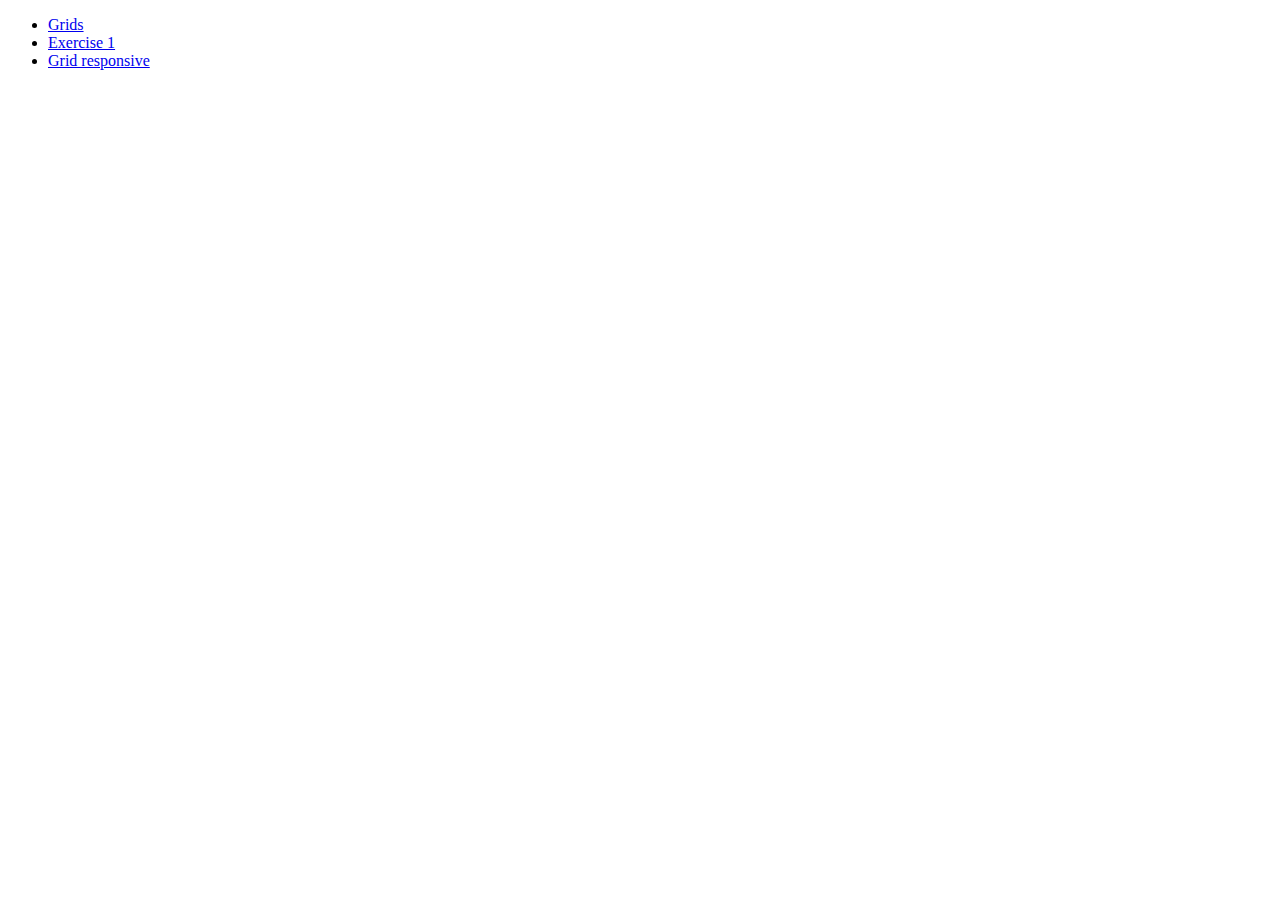
==== index.html @ 13cc8add "deploy: 75080945abcf6fe3b4438215b11c52e580454444" ====
<!DOCTYPE html>
<html lang="en">
<head>
    <meta charset="UTF-8">
    <meta http-equiv="X-UA-Compatible" content="IE=edge">
    <meta name="viewport" content="width=device-width, initial-scale=1.0">
    <title>Practice Bootstrap</title>
</head>
<body>
    <ul>
        <li>
            <a href="./grids.html">Grids</a>
        </li>
        <li>
            <a href="./exercise-1.html">Exercise 1</a>
        </li>
        <li>
            <a href="./grids-responsive.html">Grid responsive</a>
        </li>
    </ul>
</body>
</html>
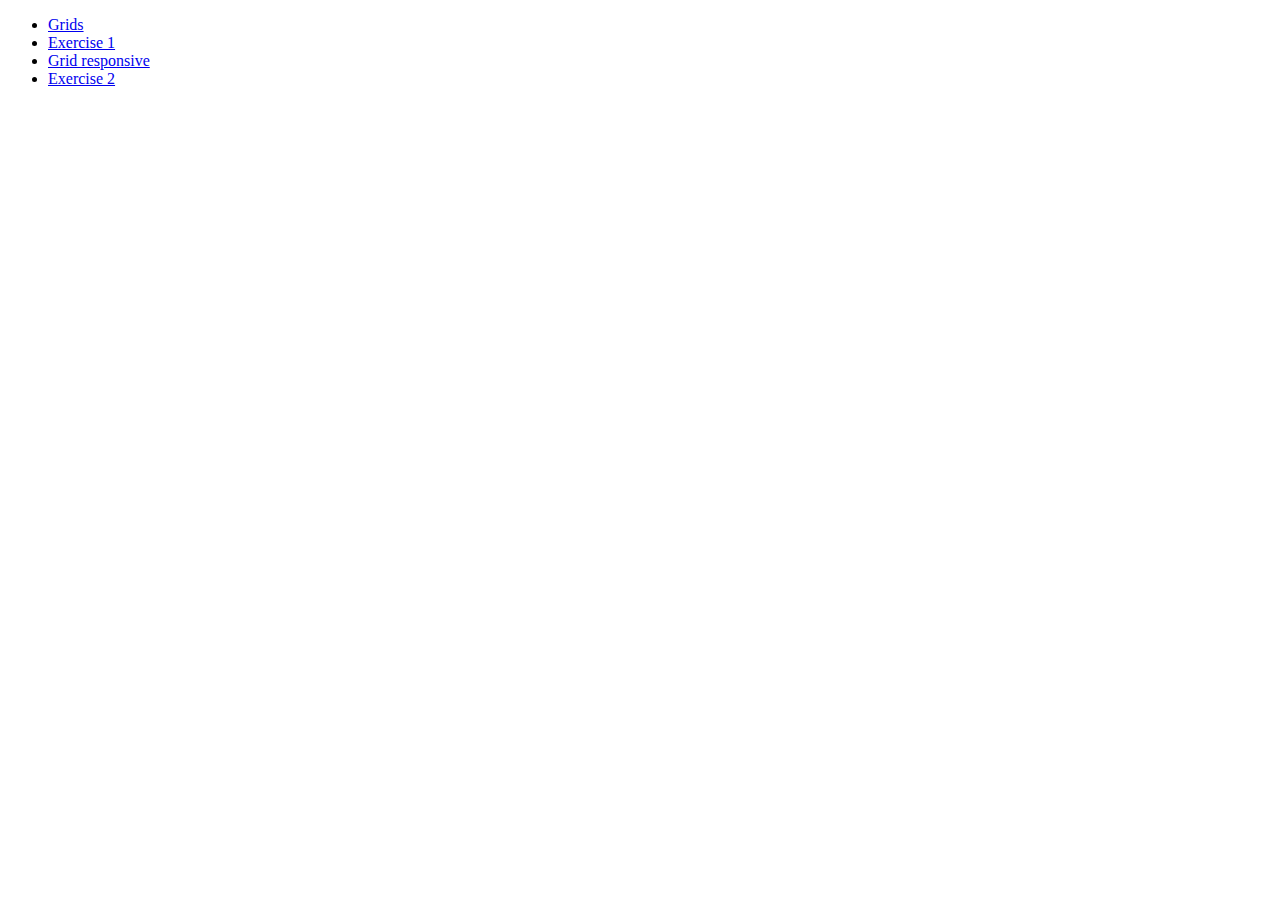
==== commit e2682c1f: "deploy: 91520a08ab355b3f97543f3aecb7a5720b5aa24d" ====
--- a/index.html
+++ b/index.html
@@ -17,6 +17,9 @@
         <li>
             <a href="./grids-responsive.html">Grid responsive</a>
         </li>
+        <li>
+            <a href="./exercise-2.html">Exercise 2</a>
+        </li>
     </ul>
 </body>
 </html>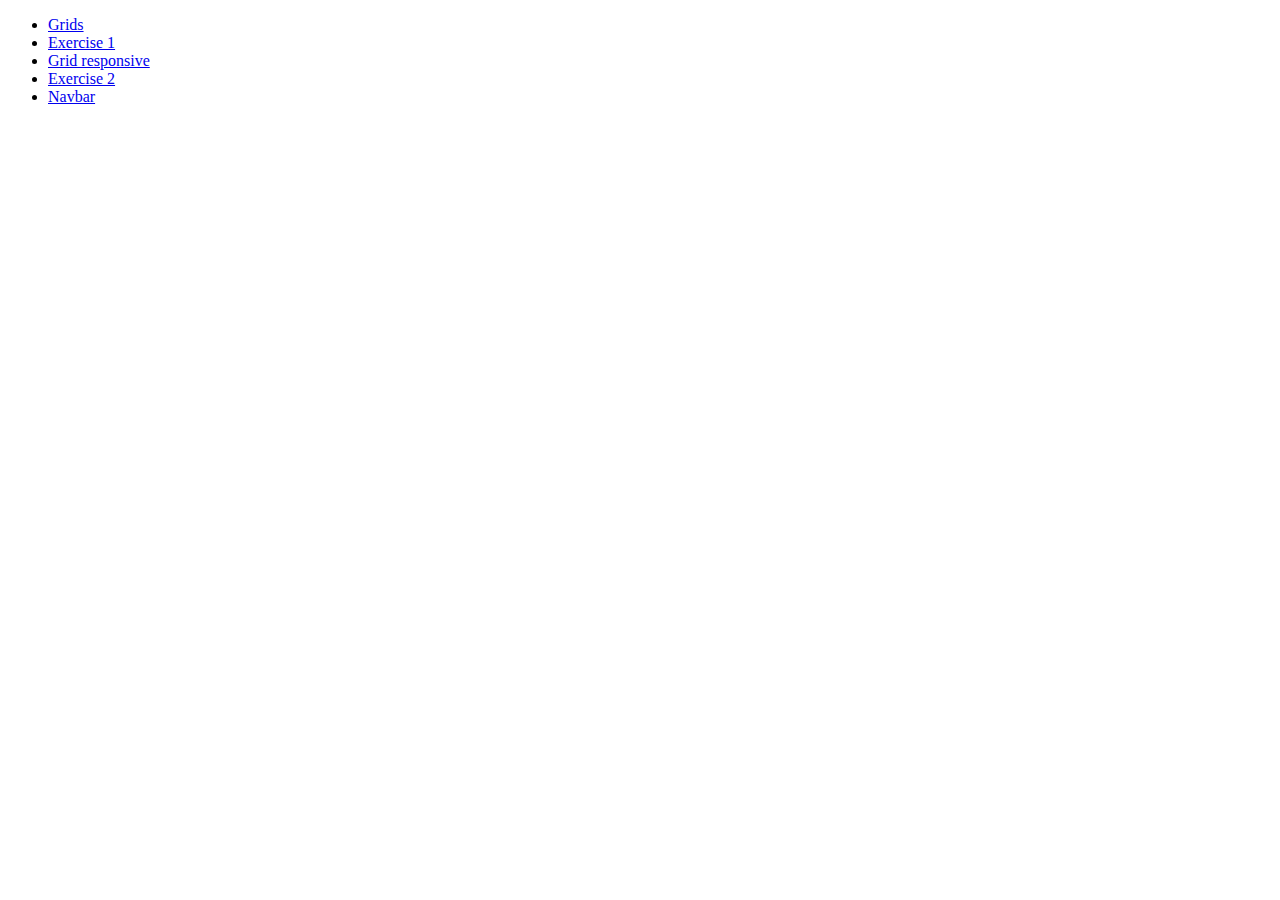
==== commit ab652531: "deploy: f0e4a00a5fc2a005287a54738641ddee40be89ef" ====
--- a/index.html
+++ b/index.html
@@ -20,6 +20,9 @@
         <li>
             <a href="./exercise-2.html">Exercise 2</a>
         </li>
+        <li>
+            <a href="./navbar.html">Navbar</a>
+        </li>
     </ul>
 </body>
 </html>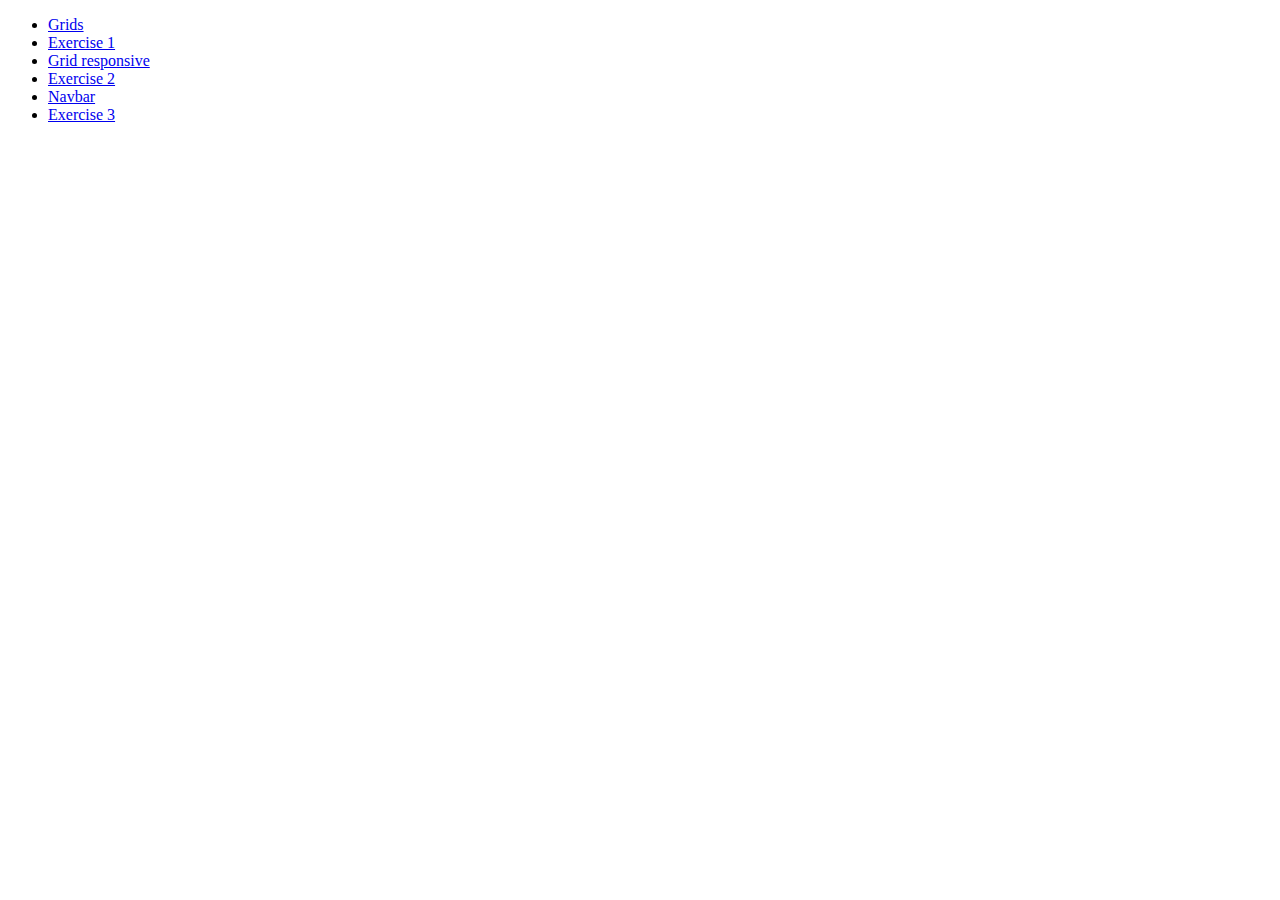
==== commit 601c3aa6: "deploy: 45f7252ce04aed591423acd70ebced6268bf8865" ====
--- a/index.html
+++ b/index.html
@@ -23,6 +23,9 @@
         <li>
             <a href="./navbar.html">Navbar</a>
         </li>
+        <li>
+            <a href="./exercise-3.html">Exercise 3</a>
+        </li>
     </ul>
 </body>
 </html>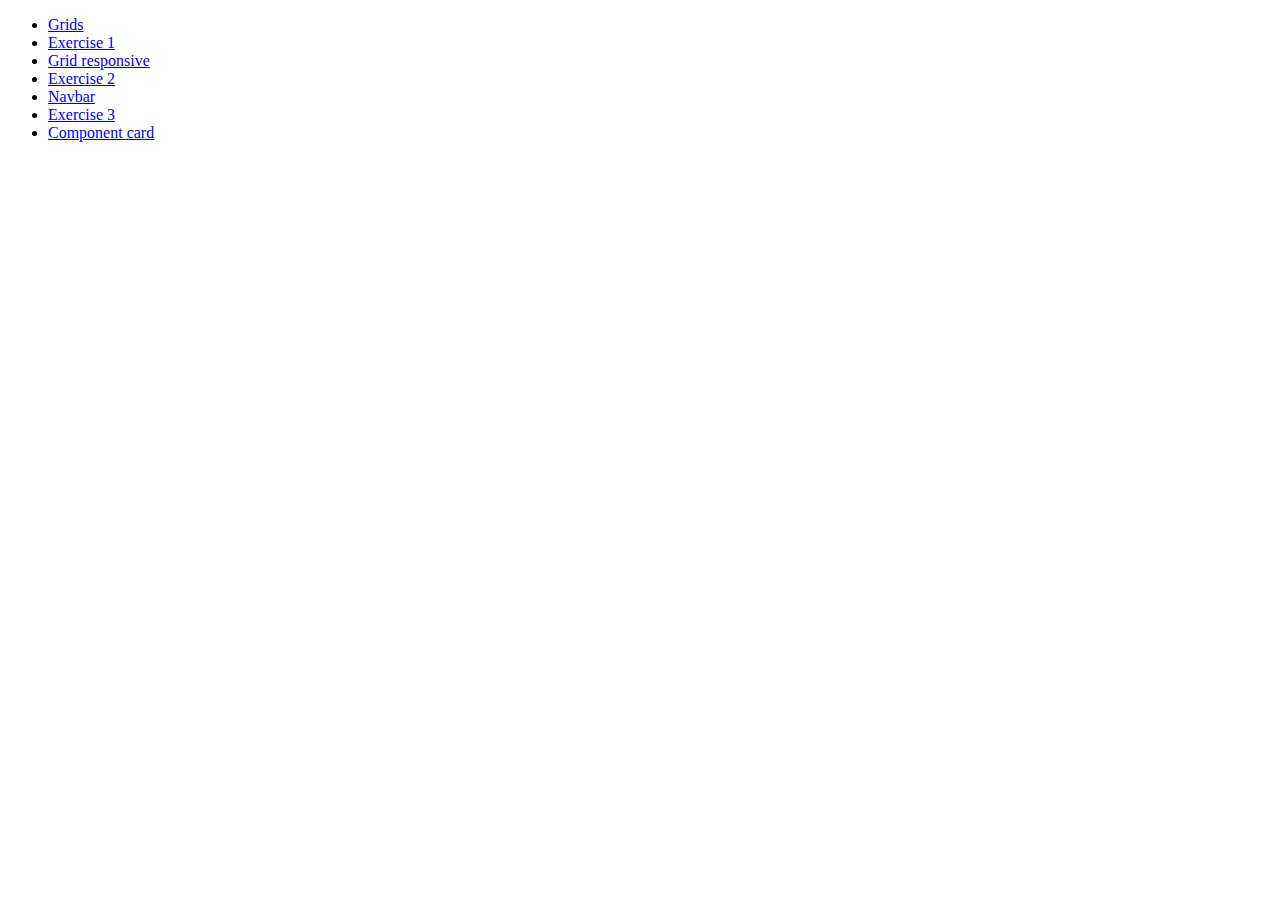
==== commit 60779537: "deploy: d133dcf042c5b8cf3fb91039af041e59b5a5a297" ====
--- a/index.html
+++ b/index.html
@@ -26,6 +26,9 @@
         <li>
             <a href="./exercise-3.html">Exercise 3</a>
         </li>
+        <li>
+            <a href="./component-card.html">Component card</a>
+        </li>
     </ul>
 </body>
 </html>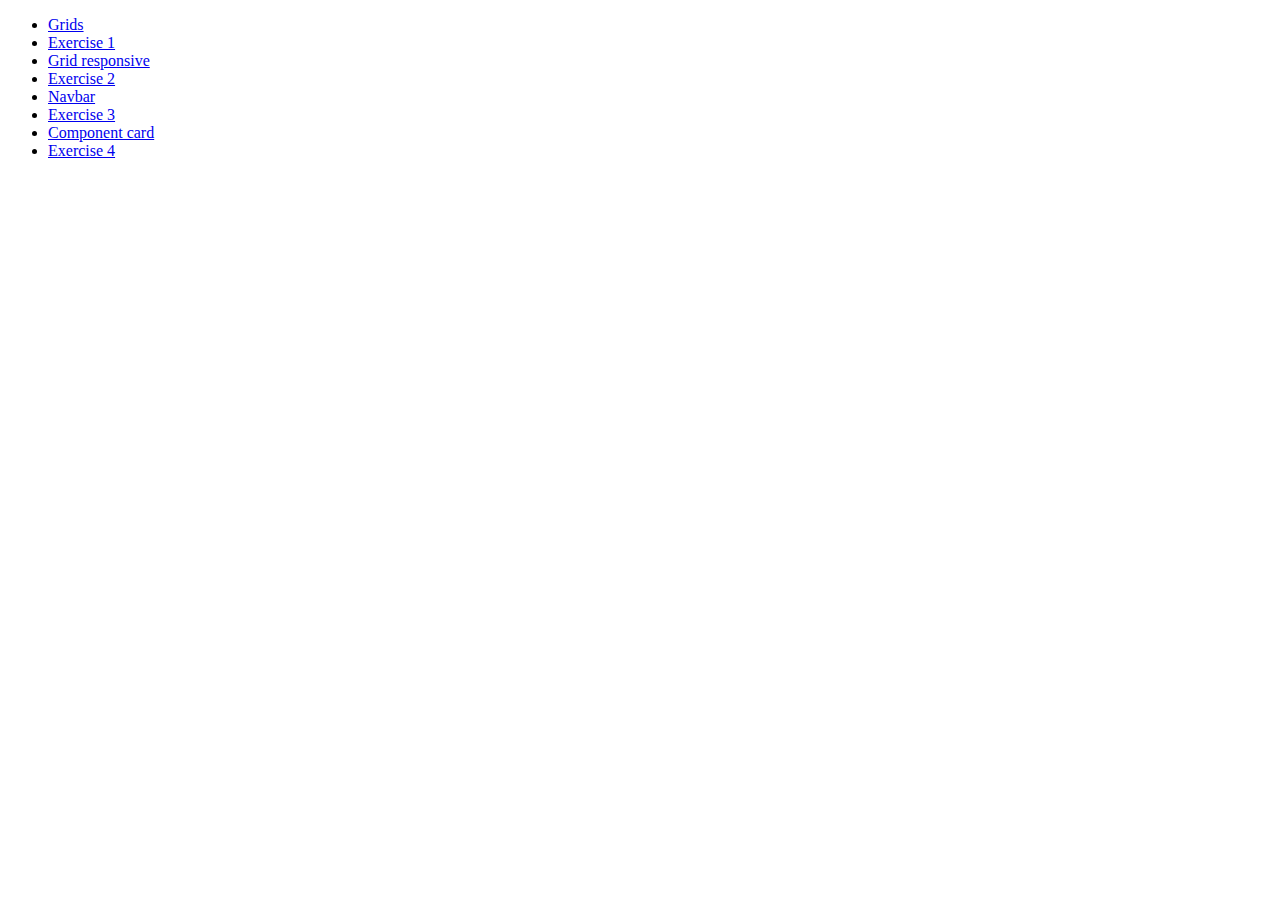
==== commit 5d6bc4a2: "deploy: 9ac89c7c93c4997983fb5c6a5d57204383ba8406" ====
--- a/index.html
+++ b/index.html
@@ -29,6 +29,9 @@
         <li>
             <a href="./component-card.html">Component card</a>
         </li>
+        <li>
+            <a href="./exercise-4.html">Exercise 4</a>
+        </li>
     </ul>
 </body>
 </html>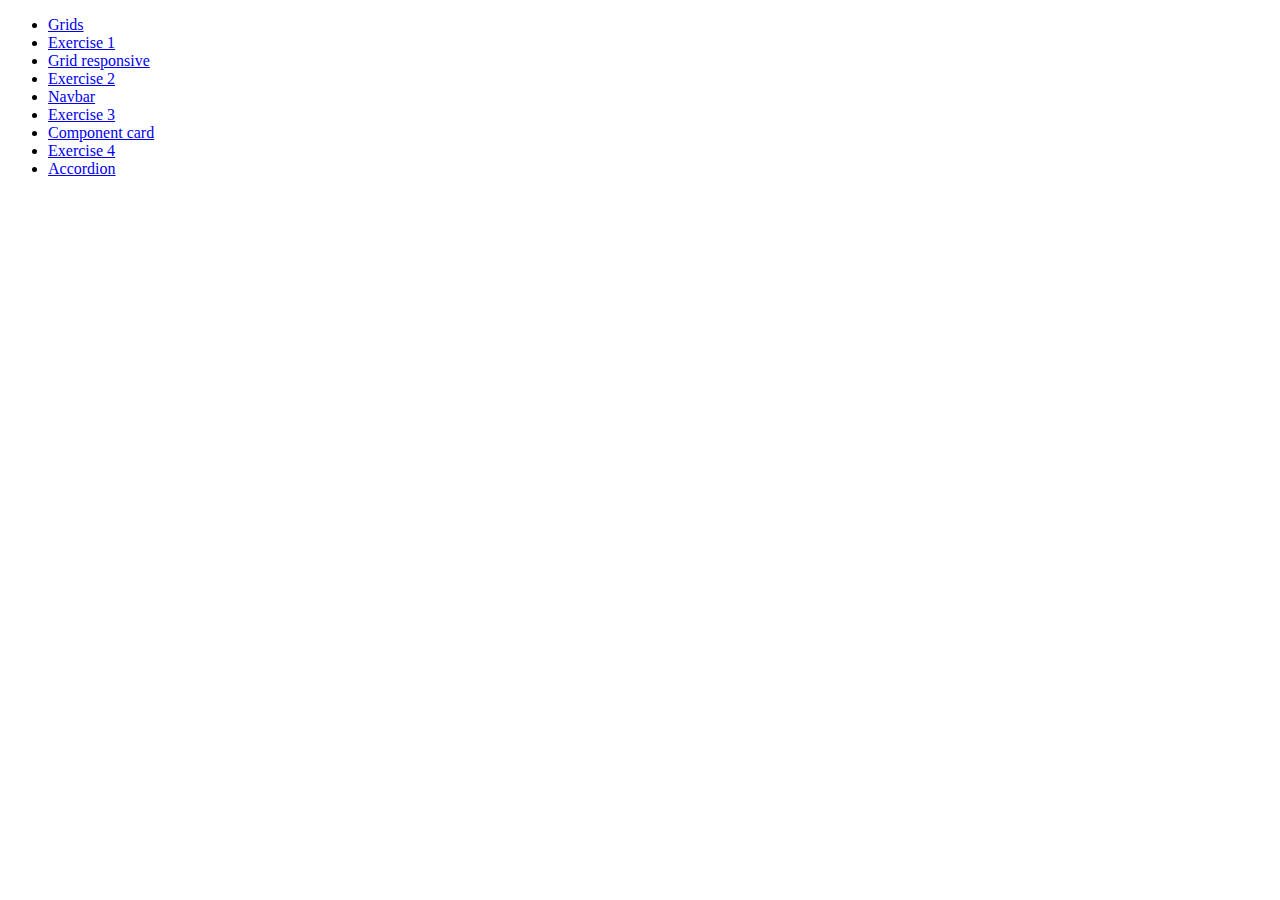
==== commit 17a25099: "deploy: 3d877b1ff29cad8b7c1a321e74f4134063e4500b" ====
--- a/index.html
+++ b/index.html
@@ -32,6 +32,9 @@
         <li>
             <a href="./exercise-4.html">Exercise 4</a>
         </li>
+        <li>
+            <a href="./accordion.html">Accordion</a>
+        </li>
     </ul>
 </body>
 </html>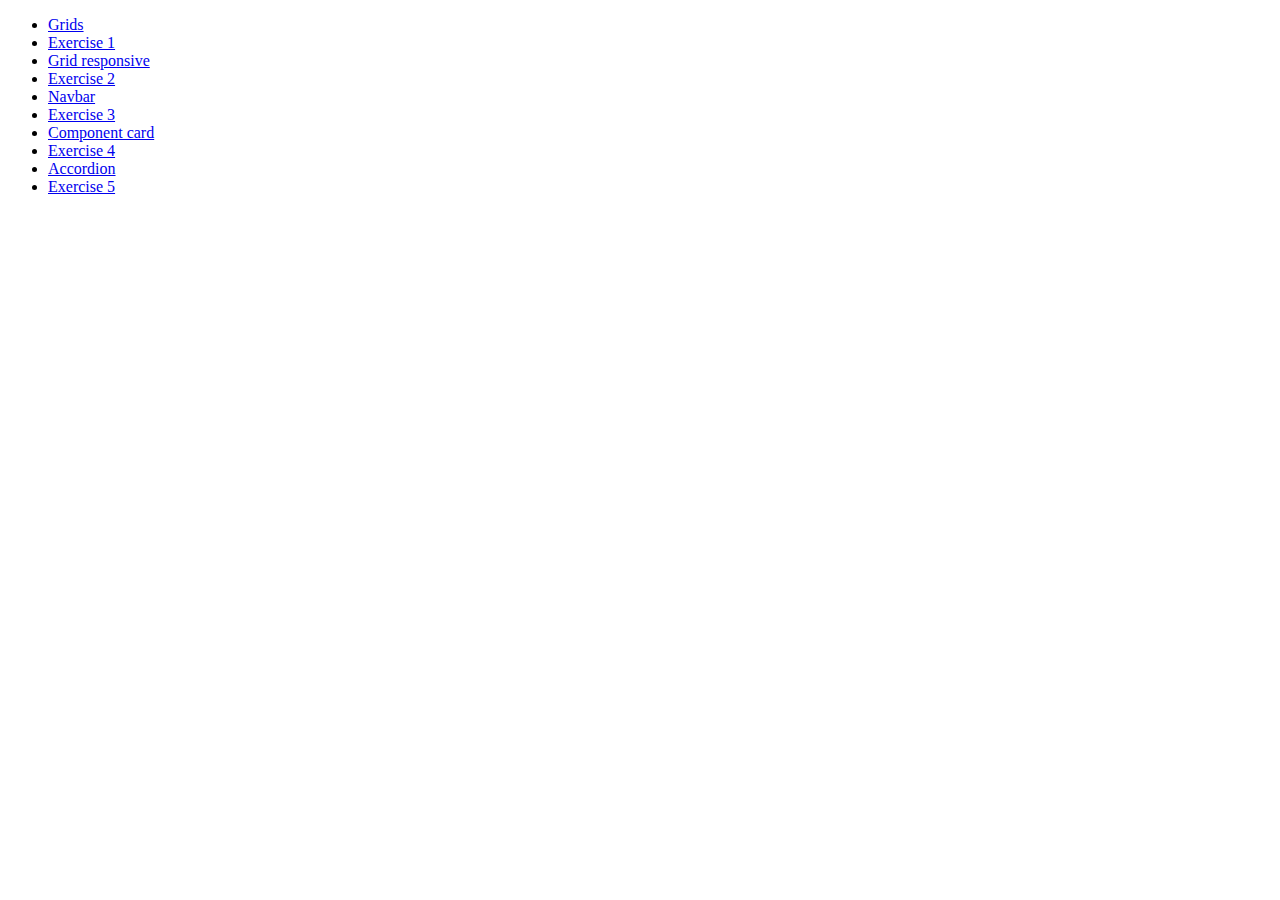
==== commit e98bbd92: "deploy: d3651ff61eb6afe0940ec8f14c324a7ab2da162a" ====
--- a/index.html
+++ b/index.html
@@ -35,6 +35,9 @@
         <li>
             <a href="./accordion.html">Accordion</a>
         </li>
+        <li>
+            <a href="./exercise-5.html">Exercise 5</a>
+        </li>
     </ul>
 </body>
 </html>